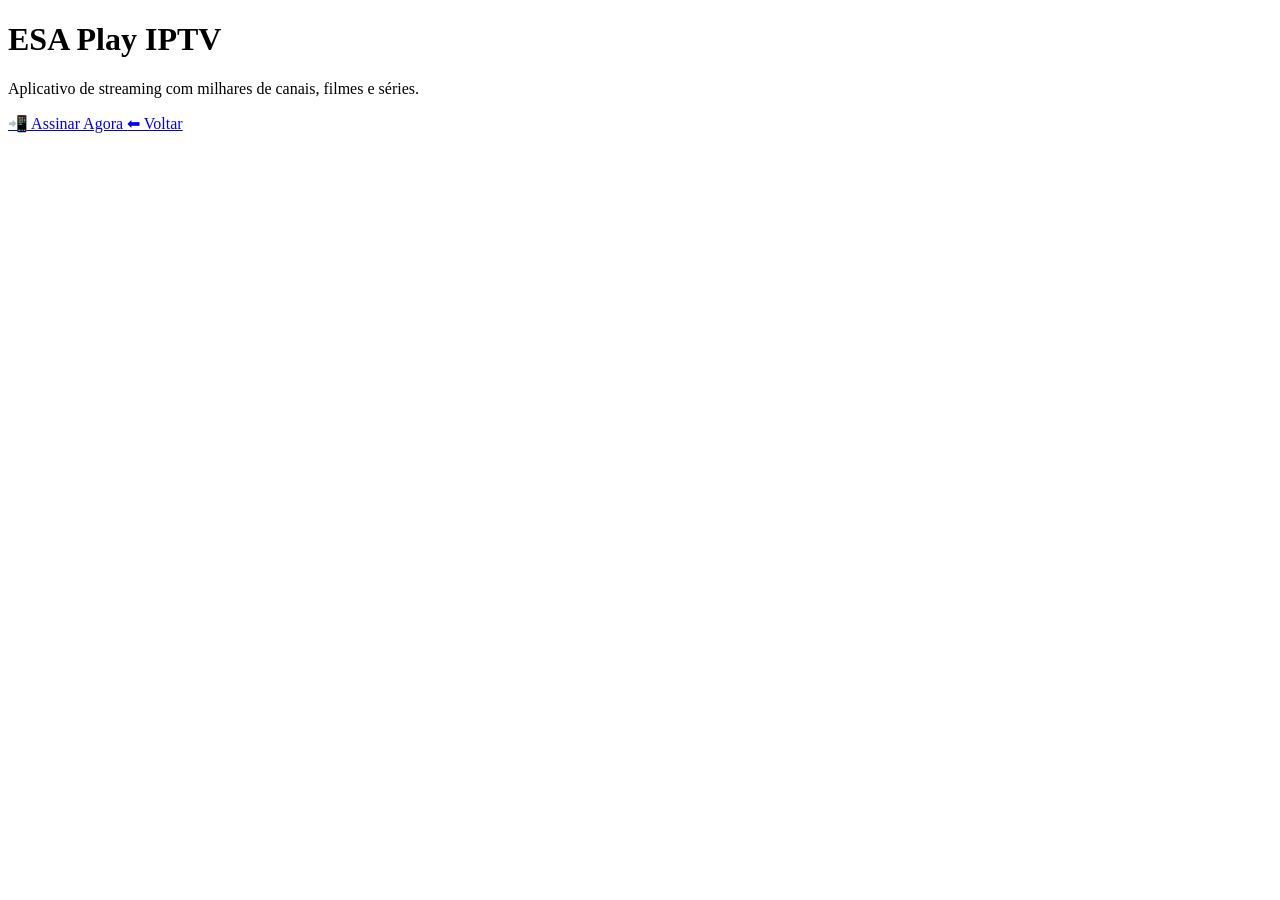
==== pages/esaplay.html @ 9f4174cd "Add files via upload" ====
<!DOCTYPE html>
<html>
<head>
<title>ESA Play</title>
<link rel="stylesheet" href="../style.css">
</head>

<body>

<div class="container">

<h1>ESA Play IPTV</h1>

<p>
Aplicativo de streaming com milhares de canais,
filmes e séries.
</p>

<a class="botao" href="https://wa.me/559491670784">
📲 Assinar Agora
</a>

<a class="botao" href="../index.html">⬅ Voltar</a>

</div>

</body>
</html>
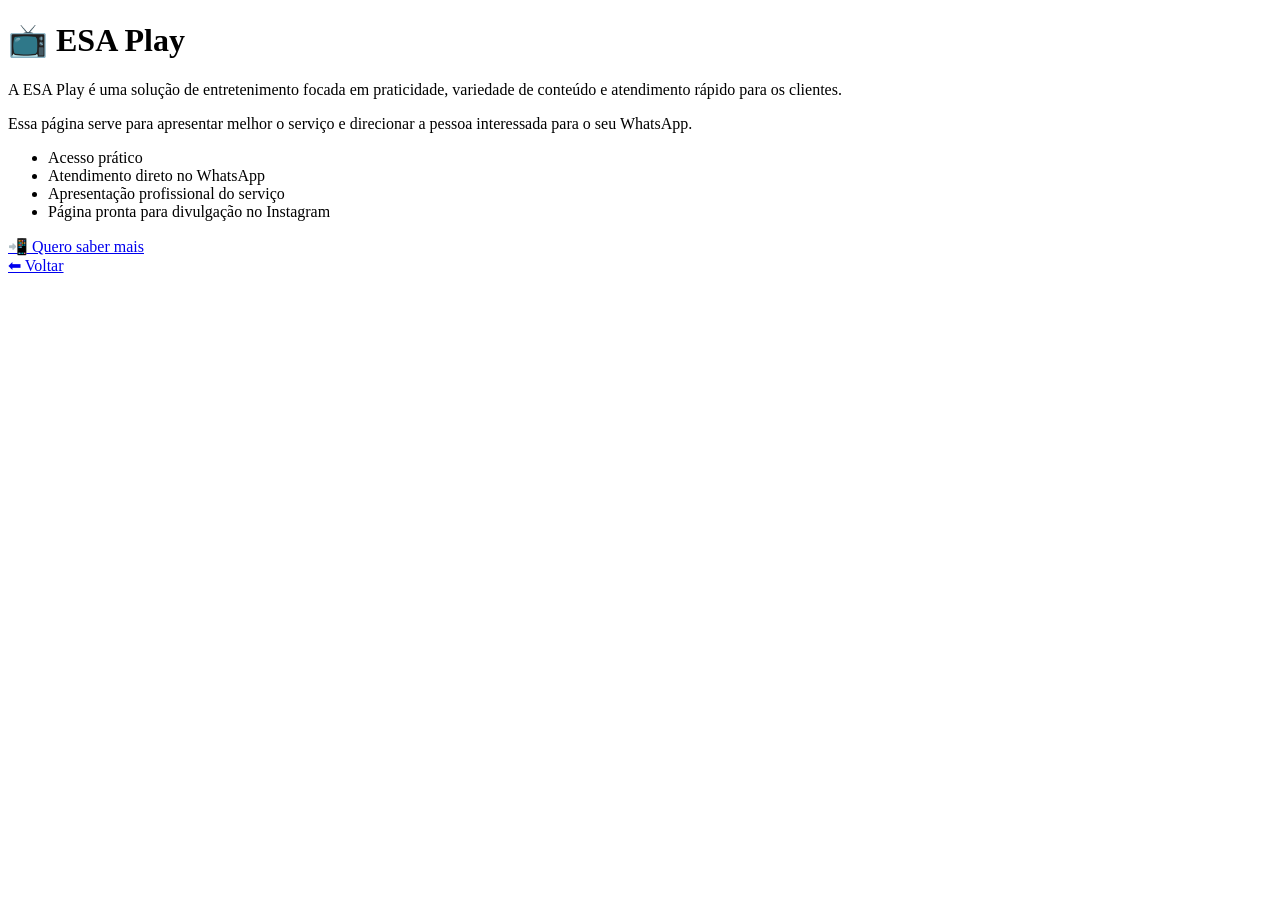
==== commit f7f209e9: "Update ESA Play page with new content and structure" ====
--- a/pages/esaplay.html
+++ b/pages/esaplay.html
@@ -1,28 +1,41 @@
 <!DOCTYPE html>
-<html>
+<html lang="pt-BR">
 <head>
-<title>ESA Play</title>
-<link rel="stylesheet" href="../style.css">
+  <meta charset="UTF-8" />
+  <meta name="viewport" content="width=device-width, initial-scale=1.0" />
+  <title>ESA Play | Elison Araújo</title>
+  <link rel="stylesheet" href="../style.css" />
 </head>
+<body>
+  <div class="container">
+    <div class="page-card">
+      <h1>📺 ESA Play</h1>
 
-<body>
+      <p>
+        A ESA Play é uma solução de entretenimento focada em praticidade,
+        variedade de conteúdo e atendimento rápido para os clientes.
+      </p>
 
-<div class="container">
+      <p>
+        Essa página serve para apresentar melhor o serviço e direcionar a pessoa
+        interessada para o seu WhatsApp.
+      </p>
 
-<h1>ESA Play IPTV</h1>
+      <ul>
+        <li>Acesso prático</li>
+        <li>Atendimento direto no WhatsApp</li>
+        <li>Apresentação profissional do serviço</li>
+        <li>Página pronta para divulgação no Instagram</li>
+      </ul>
 
-<p>
-Aplicativo de streaming com milhares de canais,
-filmes e séries.
-</p>
+      <div class="actions">
+        <a class="btn whatsapp" href="https://wa.me/559491670784" target="_blank">
+          📲 Quero saber mais
+        </a>
+      </div>
 
-<a class="botao" href="https://wa.me/559491670784">
-📲 Assinar Agora
-</a>
-
-<a class="botao" href="../index.html">⬅ Voltar</a>
-
-</div>
-
+      <a class="back" href="../index.html">⬅ Voltar</a>
+    </div>
+  </div>
 </body>
-</html>+</html>
